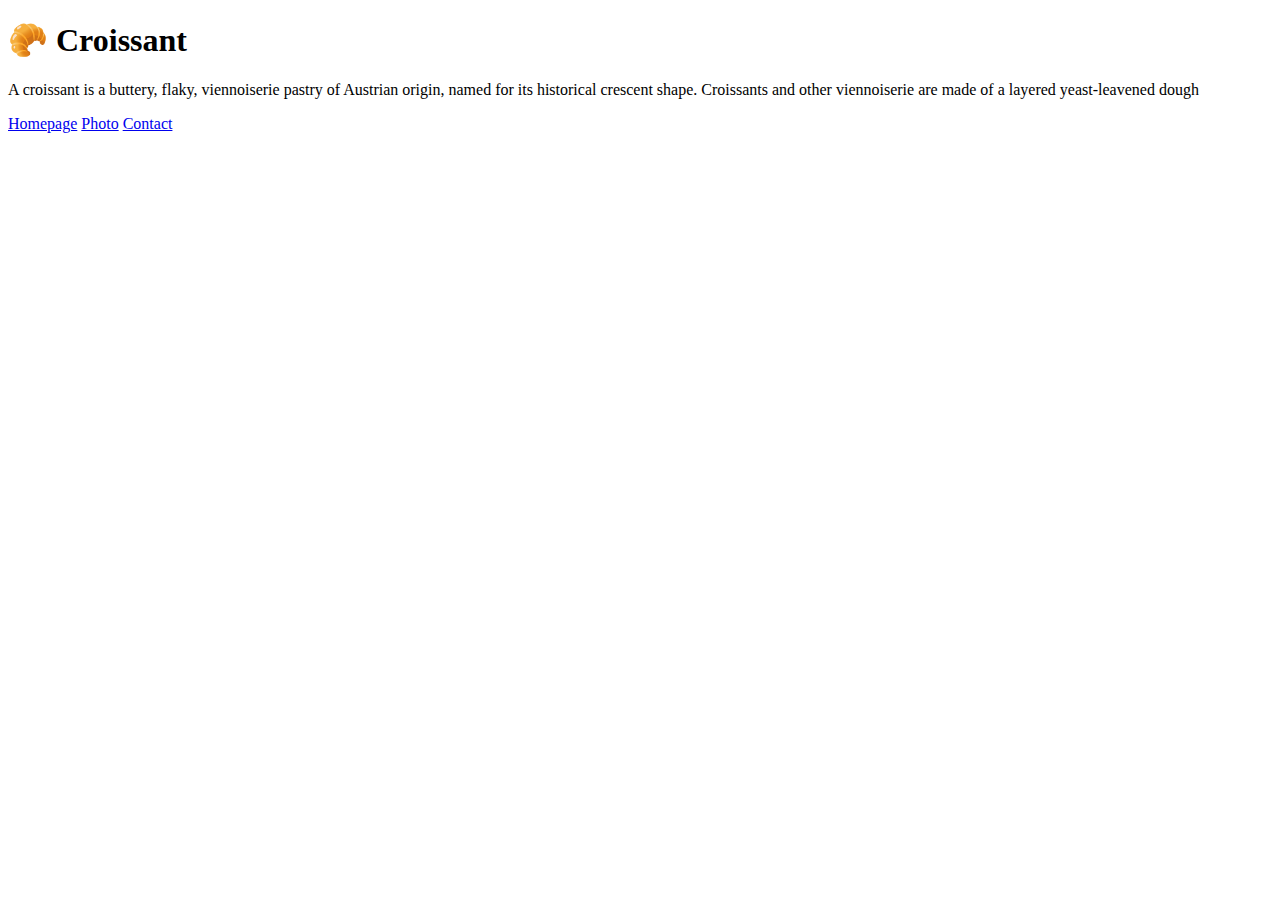
==== index.html @ 804e02a6 "Created basic structure" ====
<!DOCTYPE html>
<html lang="en">
  <head>
    <meta charset="UTF-8" />
    <meta http-equiv="X-UA-Compatible" content="IE=edge" />
    <meta name="viewport" content="width=device-width, initial-scale=1.0" />
    <title>Croissant</title>
  </head>
  <body>
    <h1>🥐 Croissant</h1>
    <p>
      A croissant is a buttery, flaky, viennoiserie pastry of Austrian origin,
      named for its historical crescent shape. Croissants and other viennoiserie
      are made of a layered yeast-leavened dough
    </p>
    <a href="/">Homepage</a>
    <a href="/photo.html">Photo</a>
    <a href="/contact.html">Contact</a>
  </body>
</html>
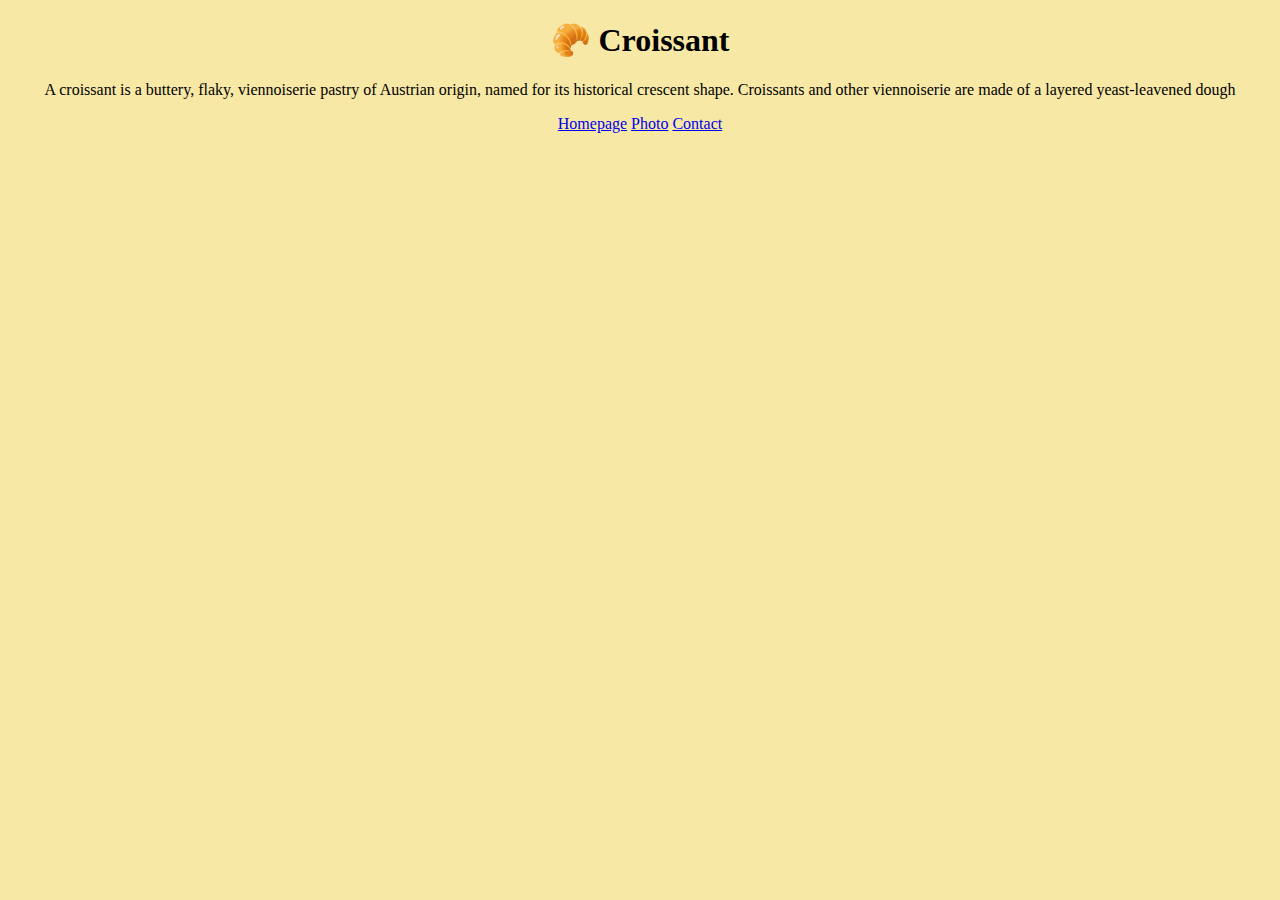
==== commit 284ced6e: "Added basic css properties" ====
--- a/index.html
+++ b/index.html
@@ -4,6 +4,7 @@
     <meta charset="UTF-8" />
     <meta http-equiv="X-UA-Compatible" content="IE=edge" />
     <meta name="viewport" content="width=device-width, initial-scale=1.0" />
+    <link rel="stylesheet" href="/css/styles.css" />
     <title>Croissant</title>
   </head>
   <body>
--- a/css/styles.css
+++ b/css/styles.css
@@ -0,0 +1,9 @@
+body {
+  background: #f8e8a6;
+  text-align: center;
+}
+
+.croissant-img {
+  display: block;
+  margin: 30px auto;
+}
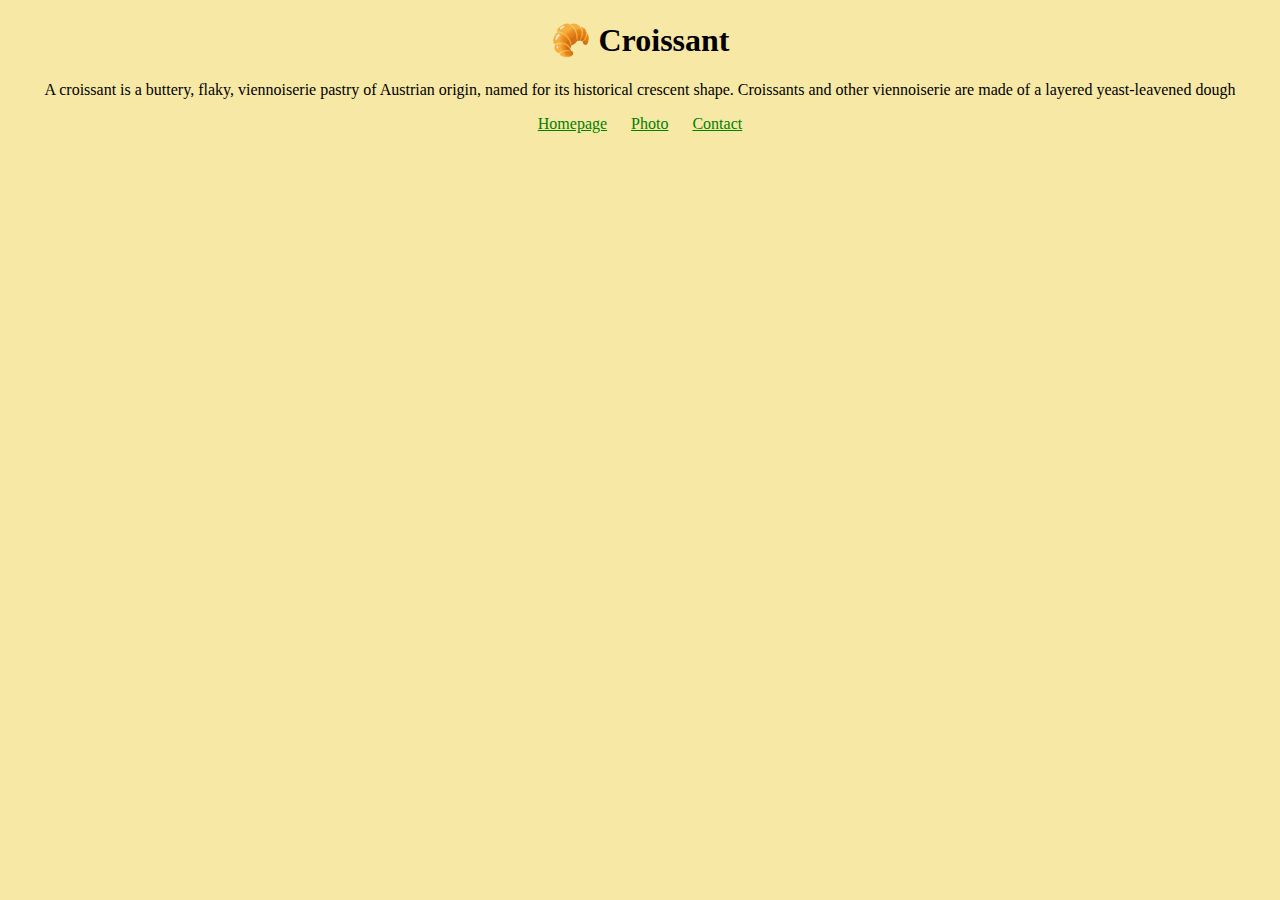
==== commit 2be9402d: "Added footer css styling" ====
--- a/index.html
+++ b/index.html
@@ -14,8 +14,10 @@
       named for its historical crescent shape. Croissants and other viennoiserie
       are made of a layered yeast-leavened dough
     </p>
-    <a href="/">Homepage</a>
-    <a href="/photo.html">Photo</a>
-    <a href="/contact.html">Contact</a>
+    <footer>
+      <a href="/">Homepage</a>
+      <a href="/photo.html">Photo</a>
+      <a href="/contact.html">Contact</a>
+    </footer>
   </body>
 </html>
--- a/css/styles.css
+++ b/css/styles.css
@@ -1,6 +1,11 @@
 body {
   background: #f8e8a6;
   text-align: center;
+}
+
+footer a {
+  margin: 0 10px;
+  color: green;
 }
 
 .croissant-img {
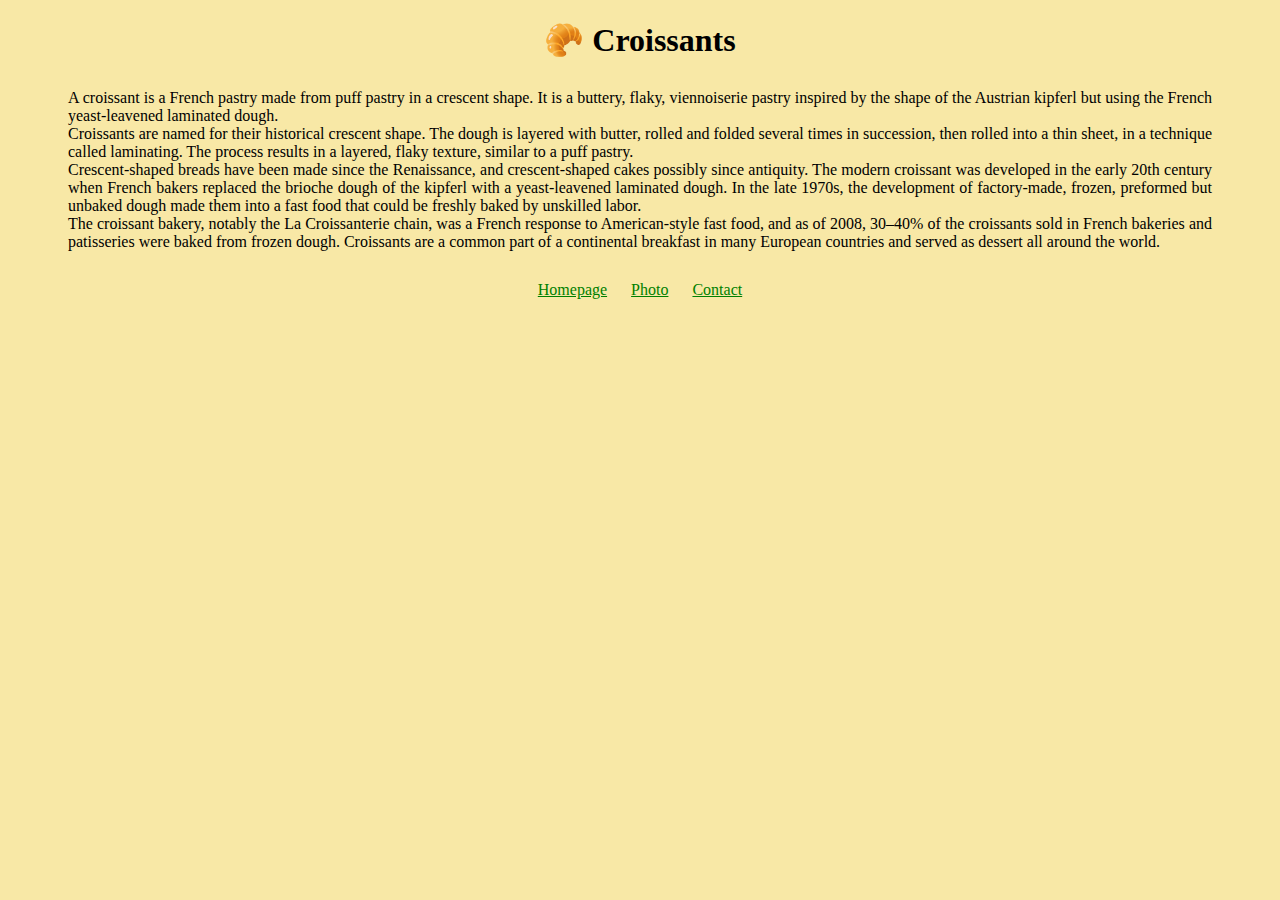
==== commit 82eeb6dd: "Added recommended SEO fixes" ====
--- a/index.html
+++ b/index.html
@@ -2,22 +2,46 @@
 <html lang="en">
   <head>
     <meta charset="UTF-8" />
+    <meta
+      name="description"
+      content="This is a website about Croissants created in the scope of a shecodes.io workshop"
+    />
     <meta http-equiv="X-UA-Compatible" content="IE=edge" />
     <meta name="viewport" content="width=device-width, initial-scale=1.0" />
+    <link rel="canonical" href="/index.html" />
     <link rel="stylesheet" href="/css/styles.css" />
-    <title>Croissant</title>
+    <title>🥐 The history of Croissants | SheCodes Project</title>
   </head>
   <body>
-    <h1>🥐 Croissant</h1>
-    <p>
-      A croissant is a buttery, flaky, viennoiserie pastry of Austrian origin,
-      named for its historical crescent shape. Croissants and other viennoiserie
-      are made of a layered yeast-leavened dough
+    <h1>🥐 Croissants</h1>
+    <p class="croissant-text">
+      A croissant is a French pastry made from puff pastry in a crescent shape.
+      It is a buttery, flaky, viennoiserie pastry inspired by the shape of the
+      Austrian kipferl but using the French yeast-leavened laminated dough.
+      <br />
+      Croissants are named for their historical crescent shape. The dough is
+      layered with butter, rolled and folded several times in succession, then
+      rolled into a thin sheet, in a technique called laminating. The process
+      results in a layered, flaky texture, similar to a puff pastry.
+      <br />
+      Crescent-shaped breads have been made since the Renaissance, and
+      crescent-shaped cakes possibly since antiquity. The modern croissant was
+      developed in the early 20th century when French bakers replaced the
+      brioche dough of the kipferl with a yeast-leavened laminated dough. In the
+      late 1970s, the development of factory-made, frozen, preformed but unbaked
+      dough made them into a fast food that could be freshly baked by unskilled
+      labor.
+      <br />
+      The croissant bakery, notably the La Croissanterie chain, was a French
+      response to American-style fast food, and as of 2008, 30–40% of the
+      croissants sold in French bakeries and patisseries were baked from frozen
+      dough. Croissants are a common part of a continental breakfast in many
+      European countries and served as dessert all around the world.
     </p>
     <footer>
-      <a href="/">Homepage</a>
-      <a href="/photo.html">Photo</a>
-      <a href="/contact.html">Contact</a>
+      <a href="/" title="Croissant Homepage">Homepage</a>
+      <a href="/photo.html" title="Croissant Photo">Photo</a>
+      <a href="/contact.html" title="Croissant Contact">Contact</a>
     </footer>
   </body>
 </html>
--- a/css/styles.css
+++ b/css/styles.css
@@ -1,6 +1,11 @@
 body {
   background: #f8e8a6;
   text-align: center;
+}
+
+.croissant-text {
+  margin: 30px 60px;
+  text-align: justify;
 }
 
 footer a {
@@ -11,4 +16,6 @@
 .croissant-img {
   display: block;
   margin: 30px auto;
+  max-width: 100%;
+  border-radius: 10px;
 }
